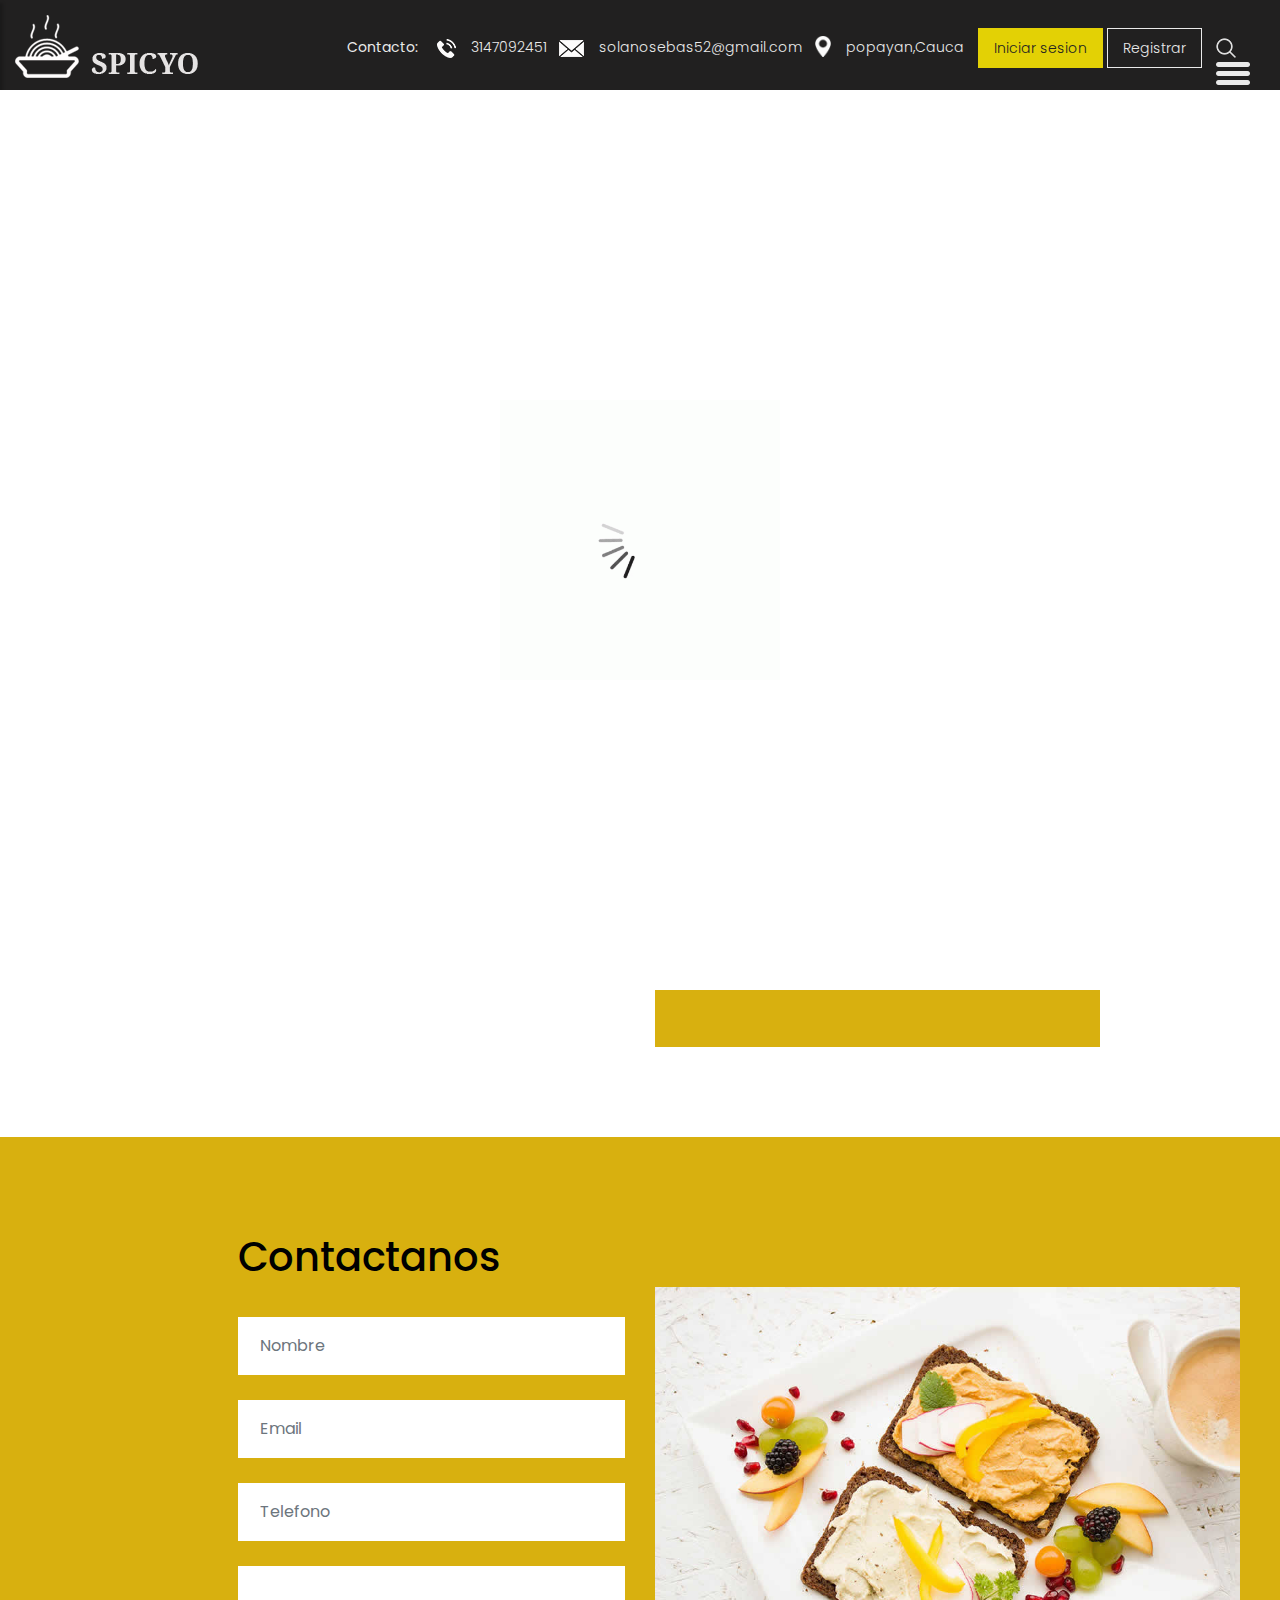
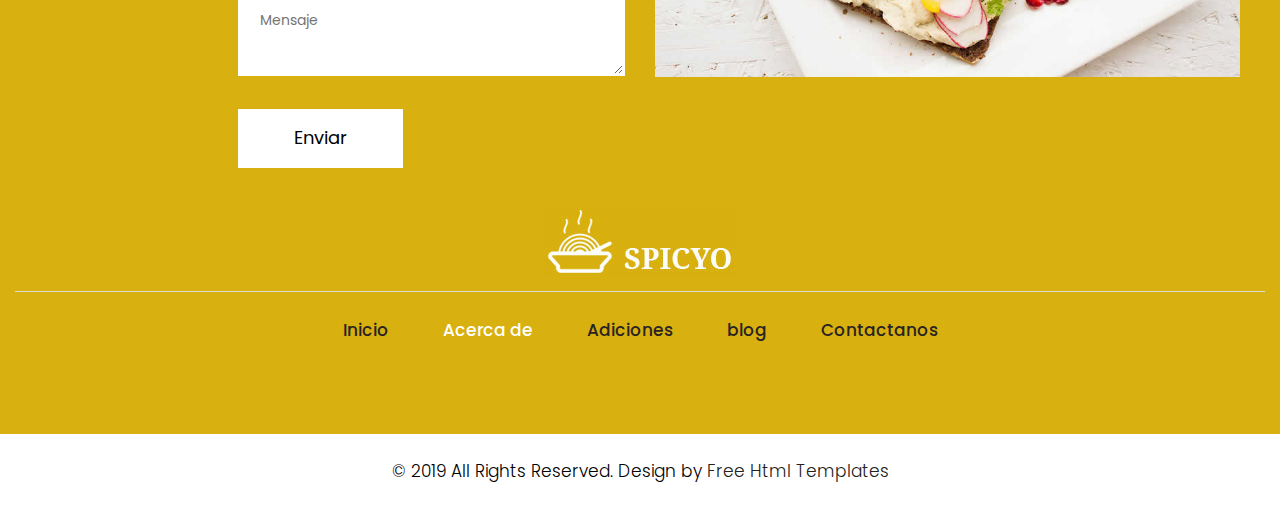
==== about.html @ 03a1a221 "primer archivo" ====
<!DOCTYPE html>
<html lang="en">

<head>
    <!-- basic -->
    <meta charset="utf-8">
    <meta http-equiv="X-UA-Compatible" content="IE=edge">
    <!-- mobile metas -->
    <meta name="viewport" content="width=device-width, initial-scale=1">
    <meta name="viewport" content="initial-scale=1, maximum-scale=1">
    <!-- site metas -->
    <title>Super Comidas</title>
    <meta name="keywords" content="">
    <meta name="description" content="">
    <meta name="author" content="">
    <!-- bootstrap css -->
    <link rel="stylesheet" href="css/bootstrap.min.css">
    <!-- owl css -->
    <link rel="stylesheet" href="css/owl.carousel.min.css">
    <!-- style css -->
    <link rel="stylesheet" href="css/style.css">
    <!-- responsive-->
    <link rel="stylesheet" href="css/responsive.css">
    <!-- awesome fontfamily -->
    <link rel="stylesheet" href="https://cdnjs.cloudflare.com/ajax/libs/font-awesome/4.7.0/css/font-awesome.min.css">
    <!--[if lt IE 9]>
      <script src="https://oss.maxcdn.com/html5shiv/3.7.3/html5shiv.min.js"></script>
      <script src="https://oss.maxcdn.com/respond/1.4.2/respond.min.js"></script><![endif]-->
</head>
<!-- body -->

<body class="main-layout about_page">
    <!-- loader  -->
    <div class="loader_bg">
        <div class="loader"><img src="images/loading.gif" alt="" /></div>
    </div>

    <div class="wrapper">
    <!-- end loader -->

     <div class="sidebar">
            <!-- Sidebar  -->
            <nav id="sidebar">

                <div id="dismiss">
                    <i class="fa fa-arrow-left"></i>
                </div>

                <ul class="list-unstyled components">

                    <li >
                        <a href="index.html">Inicio</a>
                    </li>
                    <li class="active">
                        <a href="about.html">Acerca de</a>
                    </li>
                    <li>
                        <a href="recipe.html">Adiciones</a>
                    </li>
                    <li>
                        <a href="blog.html">Blog</a>
                    </li>
                    <li>
                        <a href="contact.html">Contacto</a>
                    </li>
                </ul>

            </nav>
        </div>

    <div id="content">
    <!-- header -->
    <header>
        <div class="container-fluid">
            <div class="row">
                <div class="col-md-3">
                    <div class="full">
                        <a class="logo" href="index.html"><img src="images/logo.png" alt="#" /></a>
                    </div>
                </div>
                <div class="col-md-9">
                    <div class="full">
                        <div class="right_header_info">
                            <ul>
                                <li class="dinone">Contacto: <img style="margin-right: 15px;margin-left: 15px;" src="images/phone_icon.png" alt="#"><a href="#">3147092451</a></li>
                                <li class="dinone"><img style="margin-right: 15px;" src="images/mail_icon.png" alt="#"><a href="#">solanosebas52@gmail.com</a></li>
                                <li class="dinone"><img style="margin-right: 15px;height: 21px;position: relative;top: -2px;" src="images/location_icon.png" alt="#"><a href="#">popayan,Cauca</a></li>
                                <li class="button_user"><a class="button active" href="#">Iniciar sesion</a><a class="button" href="#">Registrar</a></li>
                                <li><img style="margin-right: 15px;" src="images/search_icon.png" alt="#"></li>
                                <li>
                                    <button type="button" id="sidebarCollapse">
                                        <img src="images/menu_icon.png" alt="#">
                                    </button>
                                </li>
                            </ul>
                        </div>
                    </div>
                </div>
            </div>
        </div>
    </header>
    <!-- end header -->
    
    <div class="yellow_bg">
   <div class="container">
            <div class="row">
               <div class="col-md-12">
                  <div class="title">
                     <h2>Acerca de</h2>
                    
                  </div>
               </div>
            </div>
          </div>
</div>
<!-- about -->
<div class="about">
    <div class="container">
      <div class="row">
         <div class="col-md-12">
             <div class="title">
                <i><img src="images/title.png" alt="#"/></i>
             </div>
          </div>
       </div>
       <div class="row">
         <div class="col-xl-6 col-lg-6 col-md-12 col-sm-12">
            <div class="about_box">
                <h3>La mejor comida.</h3>
                <p>En nuestro restaurante contamos con la mejor experiencia y atencion al cliente, usamos productos de la mas alta calidad y tenemos las mejores presentaciones para cada plato, brindamos metodos de pago virtuales o en efectivo, estamos ubicados en la calle 5 con carrera 3 diagonal a la placita campesina.</p>
                
            </div>
         </div>
          <div class="col-xl-5 col-lg-5 col-md-10 col-sm-12 about_img_boxpdnt">
             <div class="about_img">
                 <figure><img src="images/restaurantes.jpg" alt="#/"></figure>
             </div>
         </div>      
       </div> 
    </div>
</div>
<!-- end about -->


    <!-- footer -->
    <fooetr>
        <div class="footer">
            <div class="container-fluid">
                <div class="row">
                  <div class=" col-md-12">
                    <h2>Contactanos</h2>
                  </div>
                    <div class="col-xl-6 col-lg-6 col-md-6 col-sm-12">
                      
                        <form class="main_form">
                            <div class="row">
                             
                                <div class="col-xl-12 col-lg-12 col-md-12 col-sm-12">
                                    <input class="form-control" placeholder="Nombre" type="text" name="Name">
                                </div>
                                <div class="col-xl-12 col-lg-12 col-md-12 col-sm-12">
                                    <input class="form-control" placeholder="Email" type="text" name="Email">
                                </div>
                                <div class="col-xl-12 col-lg-12 col-md-12 col-sm-12">
                                    <input class="form-control" placeholder="Telefono" type="text" name="Phone">
                                </div>
                                <div class="col-xl-12 col-lg-12 col-md-12 col-sm-12">
                                    <textarea class="textarea" placeholder="Mensaje" type="text" name="Message"></textarea>
                                </div>
                                <div class="col-xl-12 col-lg-12 col-md-12 col-sm-12">
                                    <button class="send">Enviar</button>
                                </div>
                            </div>
                        </form>
                    </div>
                    <div class="col-xl-6 col-lg-6 col-md-6 col-sm-12">
                        <div class="img-box">
                            <figure><img src="images/img.jpg" alt="img" /></figure>
                        </div>
                    </div>
                </div>
                <div class="row">
                    <div class="col-md-12">
                        <div class="footer_logo">
                          <a href="index.html"><img src="images/logo1.jpg" alt="logo" /></a>
                        </div>
                    </div>
                    <div class="col-md-12">
                        <ul class="lik">
                            <li > <a href="index.html">Inicio</a></li>
                            <li class="active"> <a href="about.html">Acerca de</a></li>
                            <li> <a href="recipe.html">Adiciones</a></li>
                            <li> <a href="blog.html">blog</a></li>
                            <li> <a href="contact.html">Contactanos</a></li>
                        </ul>
                    </div>
                    
                </div>
            </div>
            <div class="copyright">
                <div class="container">
                    <p>© 2019 All Rights Reserved. Design by<a href="https://html.design/"> Free Html Templates</a></p>
                </div>
            </div>
        </div>
    </fooetr>
    <!-- end footer -->

    </div>
    </div>
    <div class="overlay"></div>
    <!-- Javascript files-->
    <script src="js/jquery.min.js"></script>
    <script src="js/popper.min.js"></script>
    <script src="js/bootstrap.bundle.min.js"></script>
    <script src="js/owl.carousel.min.js"></script>
    <script src="js/custom.js"></script>
     <script src="js/jquery.mCustomScrollbar.concat.min.js"></script>
    
     <script src="js/jquery-3.0.0.min.js"></script>
   <script type="text/javascript">
        $(document).ready(function() {
            $("#sidebar").mCustomScrollbar({
                theme: "minimal"
            });

            $('#dismiss, .overlay').on('click', function() {
                $('#sidebar').removeClass('active');
                $('.overlay').removeClass('active');
            });

            $('#sidebarCollapse').on('click', function() {
                $('#sidebar').addClass('active');
                $('.overlay').addClass('active');
                $('.collapse.in').toggleClass('in');
                $('a[aria-expanded=true]').attr('aria-expanded', 'false');
            });
        });
    </script>

</body>

</html>
---- css/style.css ----
/*--------------------------------------------------------------------- File Name: style.css ---------------------------------------------------------------------*/
/*--------------------------------------------------------------------- import Fonts ---------------------------------------------------------------------*/
 @import url('https://fonts.googleapis.com/css?family=Rajdhani:300,400,500,600,700');
 @import url('https://fonts.googleapis.com/css?family=Poppins:100,100i,200,200i,300,300i,400,400i,500,500i,600,600i,700,700i,800,800i,900,900i');
 @import url('https://fonts.googleapis.com/css?family=Raleway:100,100i,200,200i,300,300i,400,400i,500,500i,600,600i,700,700i,800,800i,900,900i');
/*--------------------------------------------------------------------- basic ---------------------------------------------------------------------*/
 body {
     color: #666666;
     font-size: 14px;
     font-family: 'poppins', sans-serif;
     line-height: 1.80857;
     font-weight: normal;
}
 a {
     color: #1f1f1f;
     text-decoration: none !important;
     outline: none !important;
     -webkit-transition: all .3s ease-in-out;
     -moz-transition: all .3s ease-in-out;
     -ms-transition: all .3s ease-in-out;
     -o-transition: all .3s ease-in-out;
     transition: all .3s ease-in-out;
}
 h1, h2, h3, h4, h5, h6 {
     letter-spacing: 0;
     font-weight: normal;
     position: relative;
     padding: 0 0 10px 0;
     font-weight: normal;
     line-height: normal;
     color: #111111;
     margin: 0 
}
 h1 {
     font-size: 24px 
}
 h2 {
     font-size: 22px 
}
 h3 {
     font-size: 18px 
}
 h4 {
     font-size: 16px 
}
 h5 {
     font-size: 14px 
}
 h6 {
     font-size: 13px 
}
 *, *::after, *::before {
     -webkit-box-sizing: border-box;
     -moz-box-sizing: border-box;
     box-sizing: border-box;
}
 h1 a, h2 a, h3 a, h4 a, h5 a, h6 a {
     color: #212121;
     text-decoration: none!important;
     opacity: 1 
}
 button:focus {
     outline: none;
}
 ul, li, ol {
     margin: 0px;
     padding: 0px;
     list-style: none;
}
 p {
     margin: 0px;
     font-weight: 300;
     font-size: 15px;
     line-height: 24px;
}
 a {
     color: #222222;
     text-decoration: none;
     outline: none !important;
}
 a, .btn {
     text-decoration: none !important;
     outline: none !important;
     -webkit-transition: all .3s ease-in-out;
     -moz-transition: all .3s ease-in-out;
     -ms-transition: all .3s ease-in-out;
     -o-transition: all .3s ease-in-out;
     transition: all .3s ease-in-out;
}
 img {
     max-width: 100%;
     height: auto;
}
 :focus {
     outline: 0;
}
 .btn-custom {
     margin-top: 20px;
     background-color: transparent !important;
     border: 2px solid #ddd;
     padding: 12px 40px;
     font-size: 16px;
}
 .lead {
     font-size: 18px;
     line-height: 30px;
     color: #767676;
     margin: 0;
     padding: 0;
}
 .form-control:focus {
     border-color: #ffffff !important;
     box-shadow: 0 0 0 .2rem rgba(255, 255, 255, .25);
}
 .navbar-form input {
     border: none !important;
}
 .badge {
     font-weight: 500;
}
 blockquote {
     margin: 20px 0 20px;
     padding: 30px;
}
 button {
     border: 0;
     margin: 0;
     padding: 0;
     cursor: pointer;
}
 .full {
     float: left;
     width: 100%;
}
 .layout_padding {
     padding-top: 90px;
     padding-bottom: 90px;
}
 .layout_padding_2 {
     padding-top: 75px;
     padding-bottom: 75px;
}
 .light_silver {
     background: #f9f9f9;
}
 .theme_bg {
     background: #38c8a8;
}
 .margin_top_30 {
     margin-top: 30px !important;
}
 .full {
     width: 100%;
     float: left;
     margin: 0;
     padding: 0;
}
/**-- heading section --**/
 .main_heading {
     text-align: center;
     display: flex;
     justify-content: center;
     position: relative;
     margin-bottom: 50px;
}
 .main_heading h2 {
     padding: 0;
     font-size: 48px;
     line-height: 60px;
     font-weight: 400;
     position: relative;
     letter-spacing: -0.5px;
     color: #114c7d;
     border-left: solid #38c8a8 10px;
     padding-left: 15px;
}
 .main_heading h2 strong {
     background: #38c8a8;
     color: #fff;
     font-weight: 600;
     padding: 0 15px;
     line-height: 68px;
}
 .white_heading_main h2 {
     color: #fff;
}
 .small_main_heading {
     margin-top: 25px;
     float: left;
     width: 100%;
     border-bottom: solid rgba(0, 0, 0, 0.07) 1px;
     margin-bottom: 25px;
}
 .small_main_heading h2 {
     padding: 2px 0 20px 0;
     color: #114c7d;
     font-weight: 400;
     font-size: 28px;
     background-image: url('../images/fevicon.png');
     background-repeat: no-repeat;
     padding-left: 55px;
     letter-spacing: -0.5px;
}
 .small_main_heading h2 strong {
     color: #38c8a8;
     font-weight: 600;
}
 .main_bt {
     background: #38c8a8;
     color: #fff;
     padding: 8px 25px 8px 20px;
     float: left;
     font-size: 15px;
     font-weight: 300;
     border-left: solid #114c7d 5px;
     border-radius: 0;
}
 a.readmore_bt {
     color: #fff;
     font-weight: 300;
     text-decoration: underline !important;
}
 .main_bt:hover, .main_bt:focus {
     background: #114c7d;
     border-left: solid #38c8a8 5px;
     color: #fff;
}
 .margin_top_50 {
     margin-top: 50px;
}
 .margin_bottom_30_all {
     margin-bottom: 30px;
}
 .text_align_center {
     text-align: center;
}
/*---------------------------- preloader area ----------------------------*/
 .loader_bg {
     position: fixed;
     z-index: 9999999;
     background: #fff;
     width: 100%;
     height: 100%;
}
 .loader {
     height: 100%;
     width: 100%;
     position: absolute;
     left: 0;
     top: 0;
     display: flex;
     justify-content: center;
     align-items: center;
}
 .loader img {
     width: 280px;
}
/*--------------------------------------------------------------------- header ---------------------------------------------------------------------*/
 header {
     min-height: 90px;
     background: #212020;
     padding: 15px 0;
     position: fixed;
     width: 100%;
     top: 0;
     left: 0;
     z-index: 998;
}
 header .container-fluid {
     max-width: 1850px;
}
 .right_header_info {
     width: 100%;
     float: left;
     padding: 20px 0 0;
}
 .right_header_info ul {
     list-style: none;
     padding: 0;
     margin: 0;
     float: right;
}
 .right_header_info ul li {
     display: inline;
     font-size: 16px;
     margin-left: 45px;
     color: #eaeaea;
     font-weight: 400;
     float: left;
}
 .right_header_info ul li a {
     color: #eaeaea;
     font-weight: 300;
}
 .button_user a {
     float: left;
     min-width: 75px;
     height: 35px;
     text-align: center;
     line-height: 35px;
     position: relative;
     top: -3px;
     padding: 0 15px;
     margin: 0 2px;
}
 .button_user a {
     float: left;
     min-width: 75px;
     height: 40px;
     text-align: center;
     line-height: 38px;
     position: relative;
     top: -7px;
     padding: 0 15px;
     margin: 0 2px;
     border: solid #eaeaea 1px;
}
 .button_user a:hover, .button_user a:focus, .button_user a.active {
     background: #e3d105;
     color: #fff;
     border-color: #e3d105;
     color: #222;
}
 #sidebarCollapse {
     background: transparent;
}
 .slider_section {
     background: #212020;
     min-height: 100vh;
     padding-top: 93px;
}
/** slider section **/
 #main_slider {
     padding: 90px 0 30px;
}
 .slider_section .container {
     width: 100%;
     max-width: 1920px;
}
 .vert .carousel-item-next.carousel-item-left, .vert .carousel-item-prev.carousel-item-right {
     -webkit-transform: translate3d(0, 0, 0);
     transform: translate3d(0, 0, 0);
}
 .vert .carousel-item-next, .vert .active.carousel-item-right {
     -webkit-transform: translate3d(0, 100%, 0);
     transform: translate3d(0, 100% 0);
}
 .vert .carousel-item-prev, .vert .active.carousel-item-left {
     -webkit-transform: translate3d(0,-100%, 0);
     transform: translate3d(0,-100%, 0);
}
 .slider_cont {
     padding-left: 190px;
     float: left;
     margin: 100px 0 0;
}
 .slider_cont h3 {
     font-size: 70px;
     font-weight: 600;
     color: #fff;
     line-height: 70px;
     letter-spacing: -2px;
}
 .slider_cont p {
     font-size: 18px;
     color: #999;
     line-height: normal;
     font-weight: 300;
     margin-top: 15px;
     margin-bottom: 10px;
     padding-right: 30px;
}
 #main_slider .carousel-control-prev, #main_slider .carousel-control-next {
     width: 65px;
     height: 65px;
     background: #e1e0e0;
     opacity: 1;
     font-size: 30px;
     color: #212020;
     border-radius: 100%;
}
 #main_slider a.carousel-control-prev {
     position: absolute;
     left: 50px;
     top: 42%;
}
 #main_slider a.carousel-control-next {
     position: absolute;
     left: 50px;
     top: 52%;
}
 .main_bt_border {
     color: #fff;
     font-size: 18px;
     font-weight: 300;
     min-width: 150px;
     border: solid #fff 1px;
     float: left;
     text-align: center;
     min-height: 50px;
     line-height: 50px;
     margin-top: 20px;
}
 .main_bt_border:hover, .main_bt_border:focus {
     background: #e3d105;
     border-color: #e3d105;
     color: #222;
}
 .theme_color {
     color: #f8c90d !important;
}
.resip_section {
    background: #212020;
    margin-top: 0;
    padding: 60px 0px 50px 0px;
    border-top: solid rgba(255,255,255,.1) 1px;
    box-shadow: inset 0 10px 30px -16px #000;
}
 .ourheading h2 {
    font-size: 45px;
     font-weight: 500;
     line-height: 40px;
     color: #fff;
     padding-bottom: 38px;
}
 .product_blog_cont {
     text-align: center;
     padding-top: 20px;
}
 .product_blog_cont h3 {
     color: #fff;
     font-size: 22px;
     font-weight: 400;
     text-align: center;
}
 .product_blog_cont h4 {
     color: #fff;
     font-size: 18px;
}
 .bgbg {
    font-size: 33px !important;
}
 .carousel-control-prev:focus, .carousel-control-prev:hover {
    background: #e3d105;
     color: #000;
}
 .carousel-control-prev {
     left: -160px;
     color: #000;
     opacity: 1;
     width: 55px;
     height:55px;
     background: #fff;
     top: 35%;
}
 .carousel-control-next:focus, .carousel-control-next:hover {
    background: #e3d105;
     color: #000;
}
 .carousel-control-next {
     right: -160px;
     color: #000;
     opacity: 1;
     width: 55px;
     height:55px;
     background: #fff;
     top: 35%;
}
 .owl-prev span {
     display: none;
}
 .owl-prev {
     width: 50px;
     height: 45px;
     background: url(../images/icon.jpg) !important;
     float: left;
     opacity: 1;
     color: #000;
}
 .owl-next {
     width: 50px;
     height: 45px;
     background: url(../images/-2.jpg) !important;
     float: right;
     opacity: 1;
     color: #000;
}
 .owl-next:hover{
    background: #e3d105;
     color: #000;
}
 .owl-dots {
     display: none;
}
 .owl-next span {
     display: none;
}
/** about **/
 .about {
    padding-top: 90px;
}
 .about .about_box {
    background: #191918;
     padding: 55px 40px;
}
 .about .about_box h3 {
     font-size: 30px;
     line-height: 28px;
     color: #fff;
     font-weight: 500;
     padding: 0;
}
 .about .about_box p {
     color: #ffff;
     font-size: 17px;
     line-height: 28px;
     padding: 30px 0px;
     font-weight: 400;
}
 .about .about_box a {
     color: #fff;
     font-size: 22px;
     line-height: 29px;
}
 .about .about_box a:hover {
     color: #e7bb0b;
}
 .about .about_img {
     height: 100%;
     background: #d8b00f;
     margin-top: 90px;
}
 .about .about_img figure {
     margin: 0;
     margin-right: 0px;
     padding: 92px 0px 0px 60px;
     margin-right: -64px;
}
/** end about **/
/** blog **/
 .blog {
    padding-top: 180px;
}
 .title {
    text-align: center;
     padding-bottom: 60px;
}
 .title h2 {
    font-size: 45px;
     font-weight: 500;
     line-height: 40px;
     color: #191918;
     padding: 20px 0px;
}
 .title span {
    color: #191918;
     font-size: 17px;
     line-height: 20px;
     display: block;
}
 .blog .blog_box {
    border:#a1a1a1 solid 1px;
     background: #fff;
}
 .blog .blog_box .blog_img_box {
    background: #fff;
     box-shadow: #ddd 0px 3px 3px 0px;
}
 .blog .blog_box .blog_img_box figure {
    margin:0;
     position: relative;
}
 .blog_img_box figure img {
    width: 100%;
}
 .blog .blog_box .blog_img_box figure span {
     background: #000;
     top: 0;
     text-align: center;
     padding: 7px 10px;
     color: #fff;
     right: 0;
     left: 0;
     position: absolute;
     width: 100px;
}
 .blog .blog_box h3 {
     color: #373535;
     font-size: 22px;
     line-height: 25px;
     font-weight: 500;
     padding: 0px 20px;
     padding-top: 30px;
     padding-bottom: 15px;
}
 .blog .blog_box p {
     color: #525050;
     font-size: 17px;
     line-height: 28px;
     padding: 0px 20px;
     padding-bottom:28px;
}
/** end blog **/
/** Our Client **/
 .Client {
     padding-top:90px;
}
 .Client .title h2 {
     font-size: 45px;
     font-weight: 500;
     line-height: 40px;
     color: #191918;
     padding: 20px 0px;
     padding-bottom: 0px;
}
 .Client .Client_box {
     background: #212020;
     border-radius: 20px;
     text-align: center;
     padding: 65px 50px;
}
 .Client .Client_box h3 {
     color: #fff;
     font-size: 30px;
     line-height: 28px;
     padding: 25px 0px;
     padding-top: 32px;
}
 .Client .Client_box p {
     color: #fff;
     font-size: 17px;
     line-height:28px;
     font-weight: 400;
}
 .Client .Client_box i {
     padding-top: 20px;
     display: inline-block;
}
/** end Our Client **/
/*--------------------------------------------------------------------- footer ---------------------------------------------------------------------*/
 .footer {
     background: #d8b00f;
     padding-top:90px;
     margin-top: 90px;
}
 .footer h2 {
     color: #000;
     font-size: 40px;
     font-weight: 500;
     padding-left: 223px;
     padding-bottom: 0px;
}
 .white {
     color: #fff;
     font-weight: 500;
}
 .main_form {
     padding-top: 30px;
     padding-left: 223px;
}
 .form-control {
     border: #fff solid 2px;
     border-radius: inherit;
     margin-bottom: 25px;
     padding: 15px 20px;
     font-family: poppins;
}
 .form-control:focus {
     box-shadow: inherit;
     border: #fff solid 2px !important;
}
 .textarea {
     font-family: poppins;
     border: #fff solid 2px;
     margin-bottom: 25px;
     padding: 15px 20px;
     width: 100%;
     padding-top: 40px;
}
 .send {
     font-family: poppins;
     float: left;
     margin: 0 auto;
     display: block;
     background: #fff;
     color: #000;
     max-width: 165px;
     padding: 13px 0px;
     width: 100%;
     font-size: 18px;
}
 .send:hover {
     background: #000;
     color: #fff;
}
 .footer .img-box {
     padding-right: 25px;
}
 .footer_logo {
     margin-top: 40px;
     text-align: center;
     border-bottom: #ddd solid 1px;
     padding-bottom: 15px;
     margin-bottom: 15px;
}
 ul.lik {
    text-align: center;
     margin-top: 10px;
}
 ul.lik li {
    display: inline-block;
}
 ul.lik li a {
     color: #292323;
     font-size: 17px;
     line-height: 27px;
     padding: 0px 25px;
     font-weight: 500;
}
 ul.lik li a:hover {
     color: #fff;
}
 ul.lik li.active a {
    color: #fff;
}
 .new {
    text-align: center;
     margin-top: 40px;
}
 .new h3 {
    color: #fff;
     font-size:22px;
     font-weight: 500;
     display:inline-block;
     padding-right: 15px;
}
 .newtt p {
    color: #fff;
     text-align: center;
     margin-top: 35px;
}
 .newtetter {
    display: inline-block;
}
 .newtetter .tetter {
     padding: 9px 20px;
     border-radius: inherit;
     border: indianred
}
 .submit {
     background: #070100;
     margin-left: -3px;
     padding: 9px 50px;
     color: #fff;
}
 .submit:hover {
    background: #ddd;
     color: #000;
}
 .footer .img-box figure {
    margin: 0px;
}
 .footer .img-box figure img {
    width: 100%;
}
 .copyright {
    background: #fff;
     margin-top: 90px;
}
 .copyright p {
    color: #000;
     text-align: center;
     padding: 25px 0px;
     font-size: 17px;
}
 .copyright a:hover {
    color: #d8b00f;
}
 .owl-dot {
     background: #15cfe5 !important;
     width: 25px;
     height: 25px;
     margin-bottom: 25px !important;
     border-radius: 25px;
     margin: 0px 5px;
     margin-bottom: 0px;
}
/* --------------------------------------------------- SIDEBAR STYLE ----------------------------------------------------- */
 #sidebar {
     width: 280px;
     position: fixed;
     top: 0;
     left: -280px;
     height: 100vh;
     z-index: 999;
     background: #fff;
     color: #fff;
     transition: all 0.3s;
     overflow-y: scroll;
     box-shadow: 3px 3px 3px rgba(0, 0, 0, 0.2);
}
 #sidebar.active {
     left: 0;
}
 #dismiss {
     width: 35px;
     height: 35px;
     line-height: 34px;
     text-align: center;
     background: #111;
     position: absolute;
     top: 10px;
     right: 10px;
     cursor: pointer;
     -webkit-transition: all 0.3s;
     -o-transition: all 0.3s;
     transition: all 0.3s;
}
 #dismiss:hover {
     background: #111;
     color: #fff;
}
 .overlay {
     display: none;
     position: fixed;
     width: 100vw;
     height: 100vh;
     background: rgba(0, 0, 0, 0.7);
     z-index: 998;
     opacity: 0;
     transition: all 0.5s ease-in-out;
}
 .overlay.active {
     display: block;
     opacity: 1;
}
 #sidebarCollapse {
     background: transparent;
     padding: 0;
     border: none;
}
 #sidebar .sidebar-header {
     padding: 20px;
     background: #6d7fcc;
}
 #sidebar ul.components {
     padding: 55px 0;
}
 #sidebar ul p {
     color: #fff;
     padding: 10px;
}
 #sidebar ul li a {
     padding: 10px 25px;
     font-size: 1.3em;
     display: block;
     font-weight: 300;
}
 #sidebar ul li a:hover {
     color: #fff;
     background: #d8b00f;
}
 #sidebar ul li.active > a, a[aria-expanded="true"] {
     color: #fff;
     background: #d8b00f;
}
 a[data-toggle="collapse"] {
     position: relative;
}
 .dropdown-toggle::after {
     display: block;
     position: absolute;
     top: 50%;
     right: 20px;
     transform: translateY(-50%);
}
 ul ul a {
     font-size: 0.9em !important;
     padding-left: 30px !important;
     background: #6d7fcc;
}
 ul.CTAs {
     padding: 20px;
}
 ul.CTAs a {
     text-align: center;
     font-size: 0.9em !important;
     display: block;
     border-radius: 5px;
     margin-bottom: 5px;
}
 a.download {
     background: #fff;
     color: #7386D5;
}
 a.article, a.article:hover {
     background: #6d7fcc !important;
     color: #fff !important;
}
/*--------------------------------------------------------------------- ener page css ---------------------------------------------------------------------*/
 .bg_bg {
    background: url(../images/bg.jpg);
}
 .yellow_bg .title h2 {
     font-weight: bold;
     color: #fff;
     font-weight: 500;
}
 .yellow_bg {
     background-color: #e3d105;
     padding: 40px 0px;
     margin-top: 90px;
}
 .yellow_bg .title {
     padding-bottom: 0px;
     text-align: center;
}
 .about_page .about span {
    padding-top: 15px;
}
 .about_page .footer {
    margin-top: 180px;
}
 .blog_page .blog {
    padding-top: 90px;
}
 .blog_page .blog span {
    padding-top: 15px;
}
 .yellow_bg .title h2 {
     font-weight: bold;
     color: #fff;
     font-weight: 500;
}
---- css/responsive.css ----
/*--------------------------------------------------------------------- File Name: responsive.css ---------------------------------------------------------------------*/
 @media (min-width: 1200px) and (max-width: 1500px) {
     .right_header_info ul li {
        font-size: 14px;
         margin-left: 12px;
    }
     .slider_cont h3 {
        font-size: 36px;
         line-height: 45px;
    }
     .slider_cont p {
        margin-top: 10px;
         margin-bottom: 5px
    }
     .slider_section {
        min-height: auto;
    }
     .carousel-control-prev {
         width: 50px;
         height:50px;
         left: -20px;
         top: 95%;
    }
     .carousel-control-next {
         width: 50px;
         height:50px;
         right: -20px;
         top: 95%;
    }
}
 @media (min-width: 992px) and (max-width: 1199px) {
     .dinone {
        display: none !important;
    }
     .slider_section {
        min-height: auto;
    }
     .slider_cont {
        padding-left: 128px;
         margin: 0;
    }
     .slider_cont h3 {
        font-size: 36px;
         line-height: 45px;
    }
     .slider_cont p {
        margin-top: 10px;
         margin-bottom: 5px
    }
     #main_slider .carousel-control-prev, #main_slider .carousel-control-next {
        width: 54px;
         height: 54px;
    }
     .carousel-control-prev {
         width: 50px;
         height:50px;
         left: -20px;
         top: 95%;
    }
     .carousel-control-next {
         width: 50px;
         height:50px;
         right: -20px;
         top: 95%;
    }
     .about .about_img figure {
        padding: 155px 0px 0px 60px;
    }
     .footer h2 {
        padding-left: 17px;
    }
     .main_form {
        padding-left: 17px;
    }
}
 @media (min-width: 768px) and (max-width: 991px) {
     .dinone {
        display: none !important;
    }
     .slider_cont {
        display: none;
    }
     .slider_section {
        min-height: auto;
    }
     .slider_image img {
        height: 250px;
    }
     .slider_image.full.text_align_center img {
        height: 250px;
    }
     #main_slider a.carousel-control-prev {
        top: 31%;
    }
     .carousel-control-prev {
         left: -2px;
         width: 50px;
         height:50px;
         top: 95%;
    }
     .carousel-control-next {
         right: -2px;
         width: 50px;
         height:50px;
         top: 95%;
    }
     .blog {
         padding-top: 120px;
    }
     .about_page .footer {
        margin-top: 120px;
    }
     .about .about_img {
         margin-top: 30px;
    }
     .about .about_img figure {
        padding: 28px 0px 0px 60px;
         margin-right: -64px;
    }
     .blog .blog_box p {
         font-size: 15px;
         line-height: 22px;
         padding: 0px 10px;
    }
     .footer h2 {
        padding-left: 17px;
    }
     .main_form {
        padding-left: 17px;
    }
     .Client .Client_box {
        padding: 55px 30px;
    }
}
 @media (min-width: 576px) and (max-width: 767px) {
     .dinone {
        display: none !important;
    }
     .slider_cont {
        display: none;
    }
     .slider_section {
        min-height: auto;
    }
     .slider_image img {
        height: 250px;
    }
     .slider_image.full.text_align_center img {
        height: 250px;
    }
     #main_slider a.carousel-control-prev {
        top: 31%;
    }
     .right_header_info {
        padding: 0px 0 0;
    }
     .right_header_info ul {
        margin-top: -37px !important;
    }
     .carousel-control-prev {
         left: -2px;
         width: 50px;
         height:50px;
         top: 95%;
    }
     .carousel-control-next {
         right: -2px;
         width: 50px;
         height:50px;
         top: 95%;
    }
     .title h2 {
        font-size: 34px;
         line-height: 35px;
    }
     .about .about_img {
        margin-top: 30px;
         margin-right: 65px;
    }
     .about .about_img figure {
        padding: 31px 0px 0px 44px;
         margin-right: -60px;
    }
     .blog {
         padding-top: 120px;
    }
     .about_page .footer {
        margin-top: 120px;
    }
     .mar_bottom {
        margin-bottom: 30px;
    }
     .footer h2 {
        padding-left: 0px;
    }
     .main_form {
        padding-left: 0px;
    }
     .send {
        margin-bottom: 30px;
    }
     ul.lik li a {
        padding: 0px 21px;
    }
}
 @media (max-width: 575px) {
     .logo {
        text-align: center;
         display: block;
    }
     .right_header_info ul {
         float: inherit;
         float: inherit;
         text-align: center;
         display: flex;
         justify-content: center;
         width: 100%;
    }
     .right_header_info ul li {
        padding-top: 10px;
         margin-left: 10px;
    }
     .dinone {
        display: none !important;
    }
     .slider_cont {
        display: none;
    }
     #main_slider a.carousel-control-prev {
        top: 40%;
         left: 0px;
         width: 50px;
         height: 50px;
    }
     #main_slider a.carousel-control-next {
        top: 60%;
         left: 0px;
         width: 50px;
         height: 50px;
    }
     .slider_section {
        min-height: auto;
    }
     .slider_image img {
        height: 250px;
    }
     .slider_image.full.text_align_center img {
        height: 250px;
    }
     .product_blog_img {
        text-align: center;
    }
     .carousel-control-prev {
         left: -2px;
         width: 50px;
         height:50px;
         top: 95%;
    }
     .carousel-control-next {
         right: -2px;
         width: 50px;
         height:50px;
         top: 95%;
    }
     .title h2 {
        font-size: 36px;
         line-height: 38px;
    }
     .blog {
        padding-top: 120px;
    }
     .about_page .footer {
        margin-top: 120px;
    }
     .about .about_img figure {
        padding: 32px 0px 0px 32px;
         margin-right: -30px;
    }
     .about .about_img {
        margin-top: 30px;
         margin-right: 30px;
    }
     .about .about_box {
        padding: 55px 20px;
    }
     .Client .Client_box {
        padding: 65px 25px;
    }
     .mar_bottom {
        margin-bottom: 30px;
    }
     .footer h2 {
        padding-left: 0px;
         font-size: 28px;
    }
     .main_form {
        padding-left: 0px;
    }
     .send {
        margin-bottom: 30px;
    }
     ul.lik li a {
        padding: 0px 13px;
    }
     .newtetter .tetter {
        width: 64%;
    }
     .submit {
        width: 102px;
         padding: 9px 18px;
    }
     .yellow_bg {
        margin-top: 163px;
    }
}
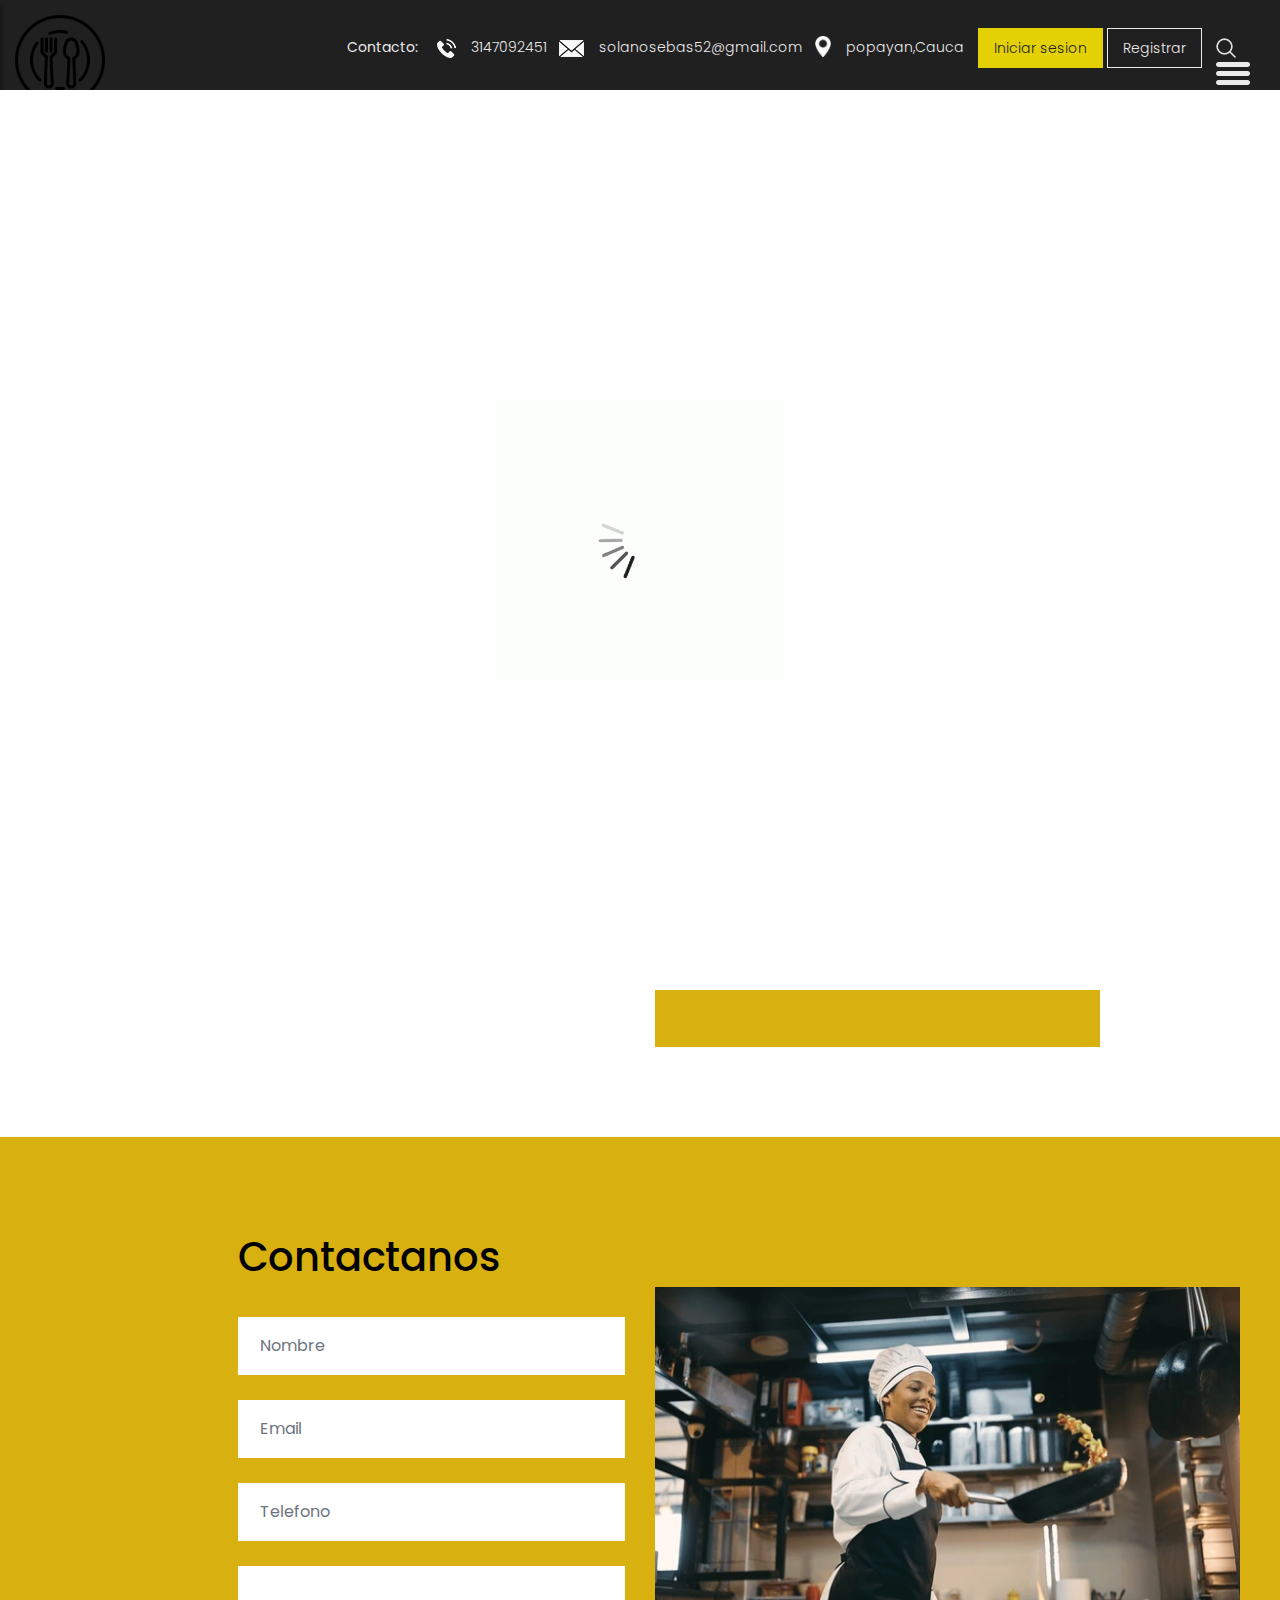
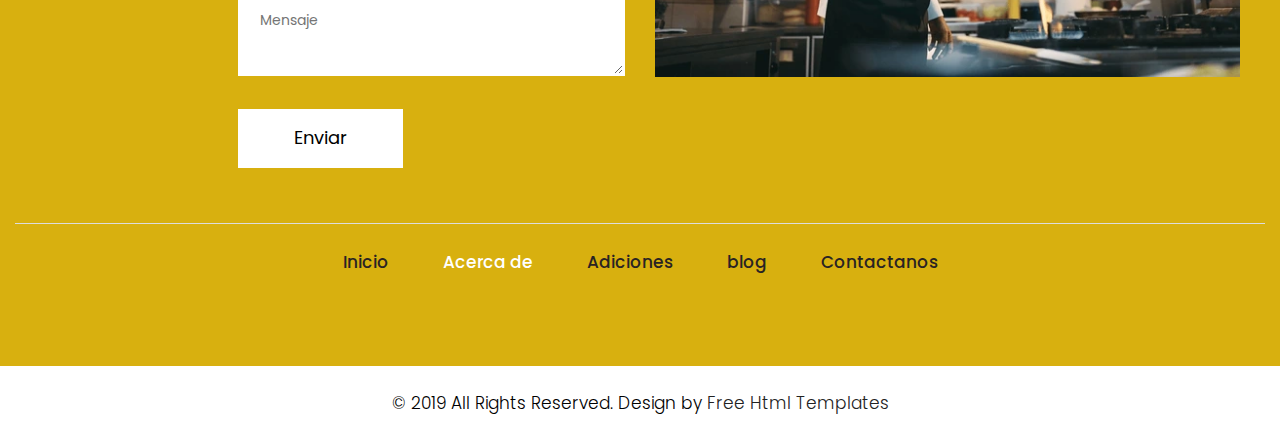
==== commit f89c63ea: "trabajo plantilla" ====
--- a/about.html
+++ b/about.html
@@ -75,7 +75,7 @@
             <div class="row">
                 <div class="col-md-3">
                     <div class="full">
-                        <a class="logo" href="index.html"><img src="images/logo.png" alt="#" /></a>
+                        <a class="logo"  href="index.html"><img style="width: 90px;"   src="images/food.png" alt="#" /></a>
                     </div>
                 </div>
                 <div class="col-md-9">
@@ -175,14 +175,14 @@
                     </div>
                     <div class="col-xl-6 col-lg-6 col-md-6 col-sm-12">
                         <div class="img-box">
-                            <figure><img src="images/img.jpg" alt="img" /></figure>
+                            <figure><img src="images/chef.png" alt="img" /></figure>
                         </div>
                     </div>
                 </div>
                 <div class="row">
                     <div class="col-md-12">
                         <div class="footer_logo">
-                          <a href="index.html"><img src="images/logo1.jpg" alt="logo" /></a>
+                          
                         </div>
                     </div>
                     <div class="col-md-12">
@@ -194,7 +194,6 @@
                             <li> <a href="contact.html">Contactanos</a></li>
                         </ul>
                     </div>
-                    
                 </div>
             </div>
             <div class="copyright">
--- a/css/style.css
+++ b/css/style.css
@@ -12,7 +12,7 @@
      font-weight: normal;
 }
  a {
-     color: #1f1f1f;
+     color: #0a0a0a;
      text-decoration: none !important;
      outline: none !important;
      -webkit-transition: all .3s ease-in-out;
@@ -907,7 +907,7 @@
      font-weight: 500;
 }
  .yellow_bg {
-     background-color: #e3d105;
+     background-color: #31312a;
      padding: 40px 0px;
      margin-top: 90px;
 }
